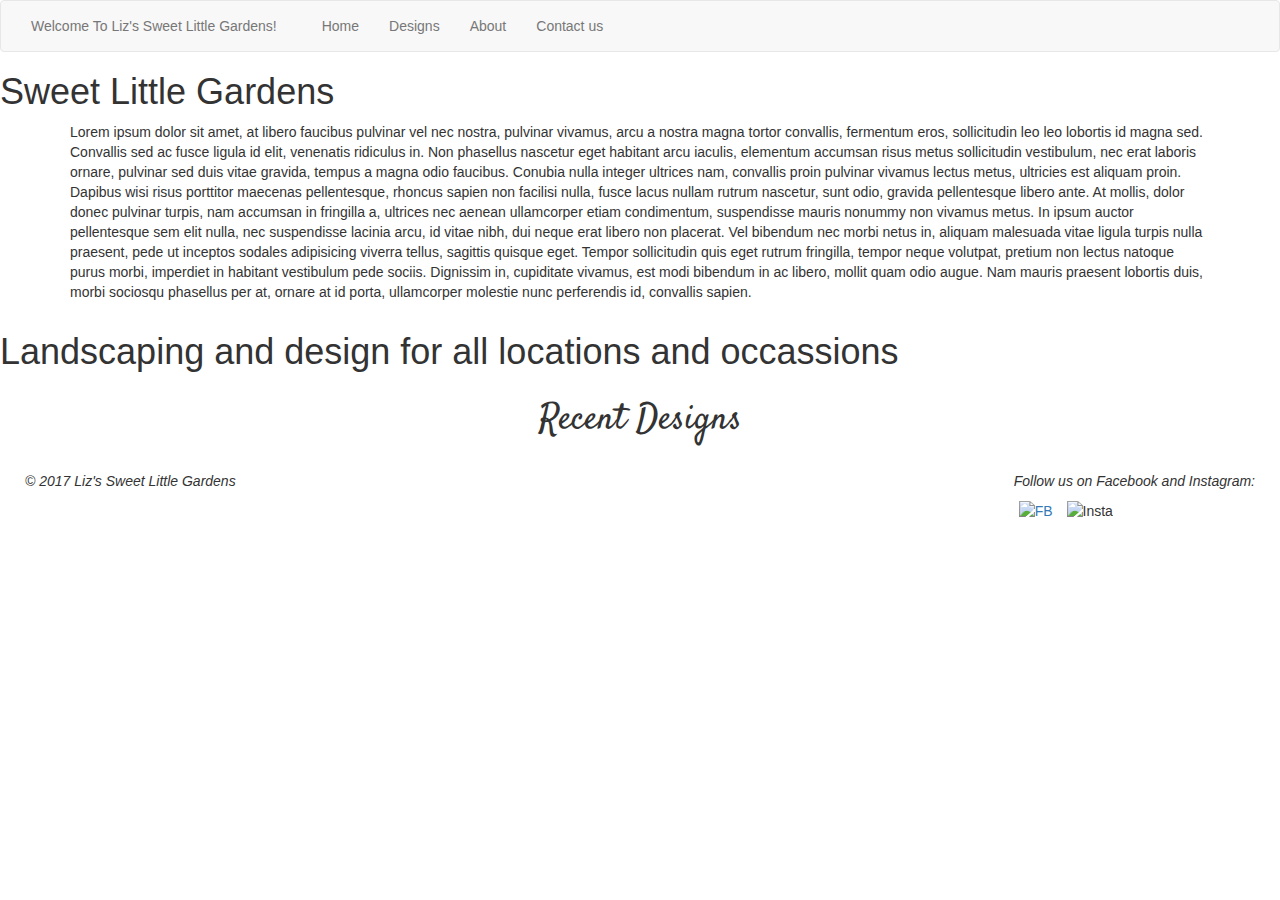
==== html/index.html @ c2f14d18 "updated folder structure" ====
<!DOCTYPE HTML>
<html>
<header>
	<title class='title'>Liz's Sweet Little Gardens</title>
	<meta charset="UTF-8">
	<meta name="description" content="index of sweetlittlegardens.com">
	<meta name="keywords" content="HTML,CSS,XML,JavaScript">
	<meta name="author" content="Adam Lefevre">
	<script src="./js/jquery-3.2.1.js"></script>
	 <link rel="stylesheet" href="https://maxcdn.bootstrapcdn.com/bootstrap/3.3.7/css/bootstrap.min.css" integrity="sha384-BVYiiSIFeK1dGmJRAkycuHAHRg32OmUcww7on3RYdg4Va+PmSTsz/K68vbdEjh4u" crossorigin="anonymous">
	<link href="https://fonts.googleapis.com/css?family=Satisfy" rel="stylesheet" type="text/css">
	<link href="https://fonts.googleapis.com/css?family=Alegreya" rel="stylesheet" type="text/css">
	<link href="./css/index.css" rel="stylesheet" type="text/css">

</header>	

<body>
 <nav class="navbar navbar-default">
  <div id="cont" class="container-fluid">
    <div class="navbar-header">
      <ul class="nav navbar-nav pull-left">
        <li><a id="welcome" href="#">Welcome To Liz's Sweet Little Gardens!</a></li>
      </ul>
      <button type="button" class="navbar-toggle collapsed pull-right" data-toggle="collapse" data-target="#bs-example-navbar-collapse-1" aria-expanded="false">
        <span class="sr-only">Toggle navigation</span>
        <span class="icon-bar"></span>
        <span class="icon-bar"></span>
        <span class="icon-bar"></span>
      </button>
    <div class="pull-right collapse navbar-collapse" id="bs-example-navbar-collapse-1">
      <ul class="nav navbar-nav custom">
        <li><a href="#">Home</a></li>
        <li ><a href="#">Designs</a></li>
        <li ><a href="#">About</a></li>
        <li ><a href="#">Contact us</a></li>
      </ul>
    </div>
      
  </div>
</nav>
   
   <h1 id="grabber1">Sweet Little Gardens</h1>
   
  <div class="container-fluid parallax1">
    
  </div>
   
   <section class=" container-fluid introduction">
   
     <!--<img id="logopic" src="https://github.com/livinlefevreloca/Sweet-Little-Gardens/blob/master/LogoSLG.png?raw=true" alt="Sweet Little Gardens"> -->
     <div class="container" id="text-background">
     <p id="intro">Lorem ipsum dolor sit amet, at libero faucibus pulvinar vel nec nostra, pulvinar vivamus, arcu a nostra magna tortor convallis, fermentum eros, sollicitudin leo leo lobortis id magna sed. Convallis sed ac fusce ligula id elit, venenatis ridiculus in. Non phasellus nascetur eget habitant arcu iaculis, elementum accumsan risus metus sollicitudin vestibulum, nec erat laboris ornare, pulvinar sed duis vitae gravida, tempus a magna odio faucibus. Conubia nulla integer ultrices nam, convallis proin pulvinar vivamus lectus metus, ultricies est aliquam proin. Dapibus wisi risus porttitor maecenas pellentesque, rhoncus sapien non facilisi nulla, fusce lacus nullam rutrum nascetur, sunt odio, gravida pellentesque libero ante. At mollis, dolor donec pulvinar turpis, nam accumsan in fringilla a, ultrices nec aenean ullamcorper etiam condimentum, suspendisse mauris nonummy non vivamus metus. In ipsum auctor pellentesque sem elit nulla, nec suspendisse lacinia arcu, id vitae nibh, dui neque erat libero non placerat. Vel bibendum nec morbi netus in, aliquam malesuada vitae ligula turpis nulla praesent, pede ut inceptos sodales adipisicing viverra tellus, sagittis quisque eget. Tempor sollicitudin quis eget rutrum fringilla, tempor neque volutpat, pretium non lectus natoque purus morbi, imperdiet in habitant vestibulum pede sociis. Dignissim in, cupiditate vivamus, est modi bibendum in ac libero, mollit quam odio augue. Nam mauris praesent lobortis duis, morbi sociosqu phasellus per at, ornare at id porta, ullamcorper molestie nunc perferendis id, convallis sapien.</p>
     </div>
   </section>
  
   </div>
  
  
    <div class=" container-fluid parallax1"></div>
  <h1 id="grabber2">Landscaping and design for all locations and occassions</h1>

   <section class=" container-fluid IG-input">
     <h1 style="font-family: Satisfy; text-align: center; ">Recent Designs</h1>
     <div id="pic-wrapper"></div>
     
   </section>
   <div class=" container-fluid parallax1"></div>
   <section class="container-fluid" id="bottom-bar">
    <div style=" float: left; margin: 20px 10px">
      <p> <em>© 2017 Liz's Sweet Little Gardens</em></p>
     </div>
     <div style=" margin: 20px 10px; float: right">
       <p> <em>Follow us on Facebook and Instagram:</em> </p>
     <a target="_blank" href="https://www.facebook.com/SweetLittleGardens/"><img style=" margin: 0 5px 10px 5px; height:20px; width: 20px"src="https://github.com/livinlefevreloca/Sweet-Little-Gardens/blob/master/Images/FB-f-Logo__blue_29.png?raw=true" alt="FB"></a>
      <img style="margin: 0 5px 10px 5px; height:20px; width: 20px" src="https://github.com/livinlefevreloca/Sweet-Little-Gardens/blob/master/Images/glyph-logo_May2016.png?raw=true" alt="Insta">
     </div>
   </section>

	
	

   <script src="./js/index.js"></script>
   <script src="https://maxcdn.bootstrapcdn.com/bootstrap/3.3.7/js/bootstrap.min.js" integrity="sha384-Tc5IQib027qvyjSMfHjOMaLkfuWVxZxUPnCJA7l2mCWNIpG9mGCD8wGNIcPD7Txa" crossorigin="anonymous"></script>
</body>
</html>
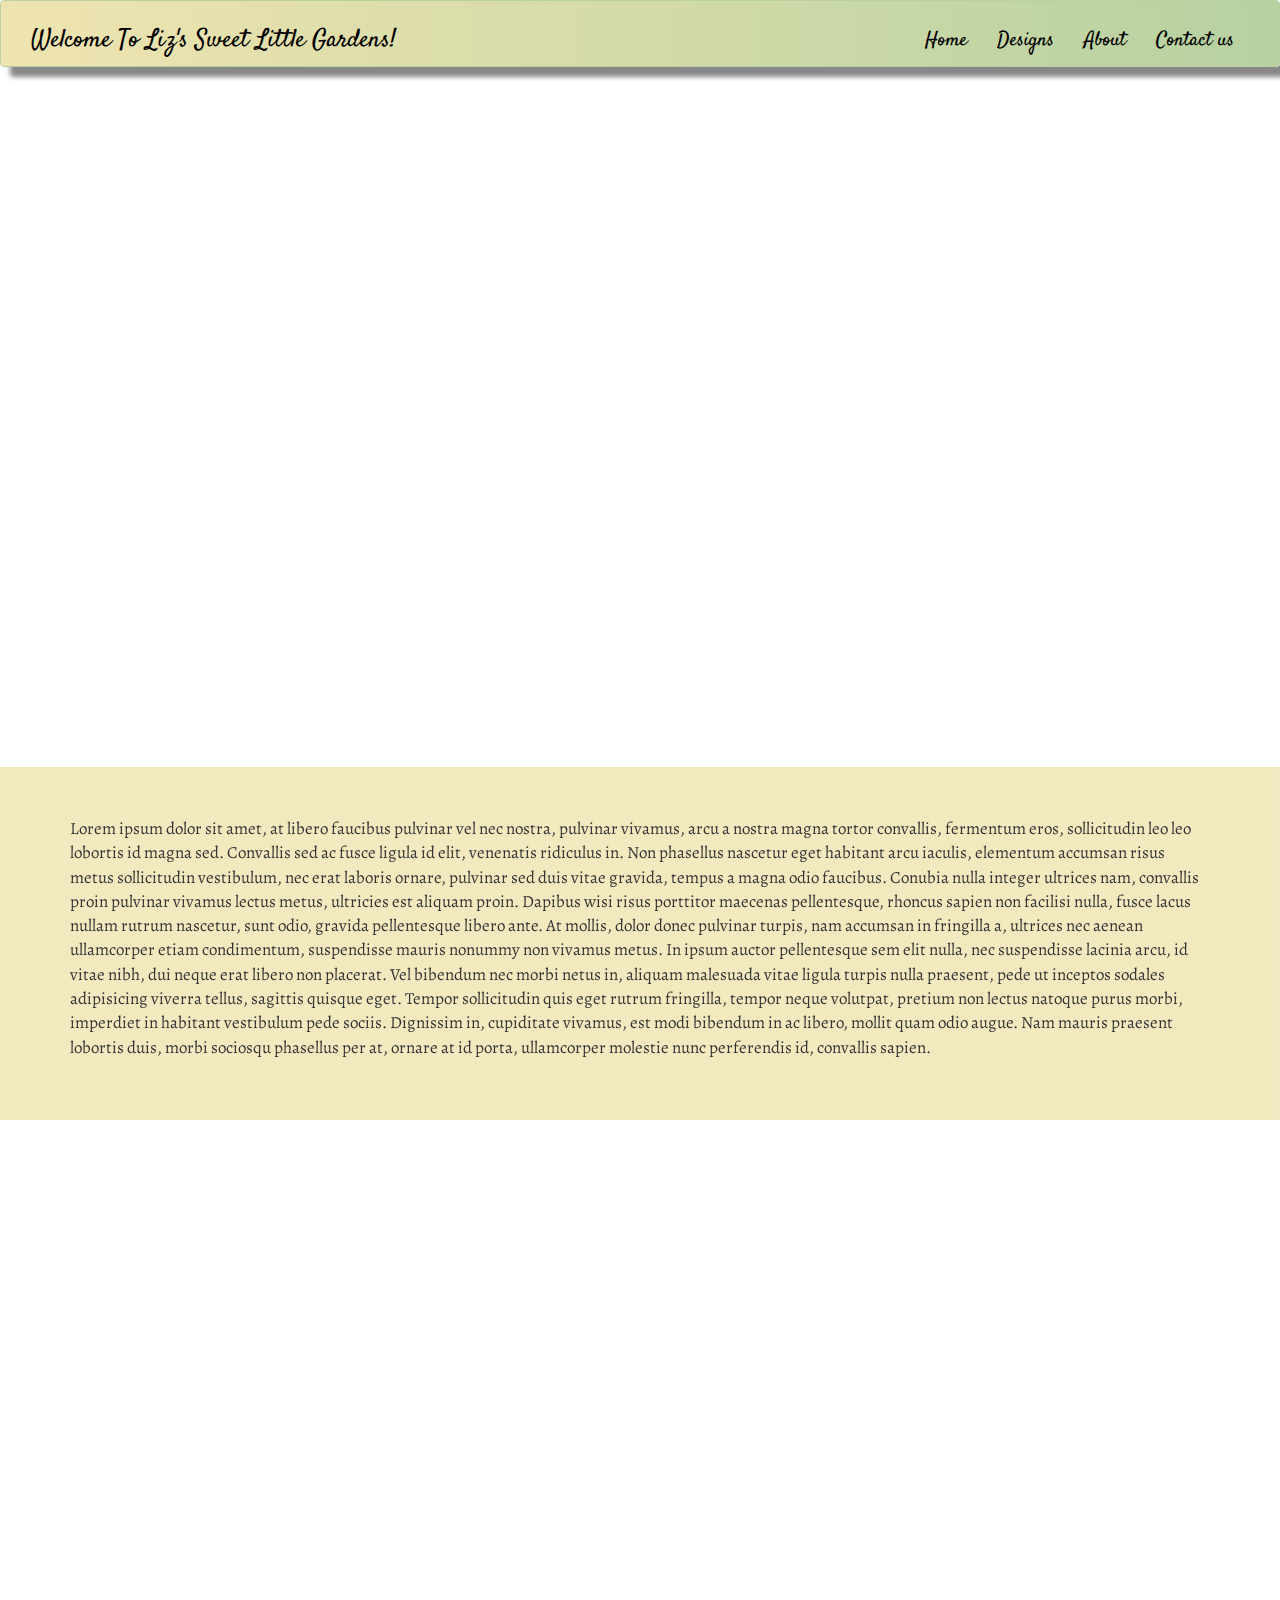
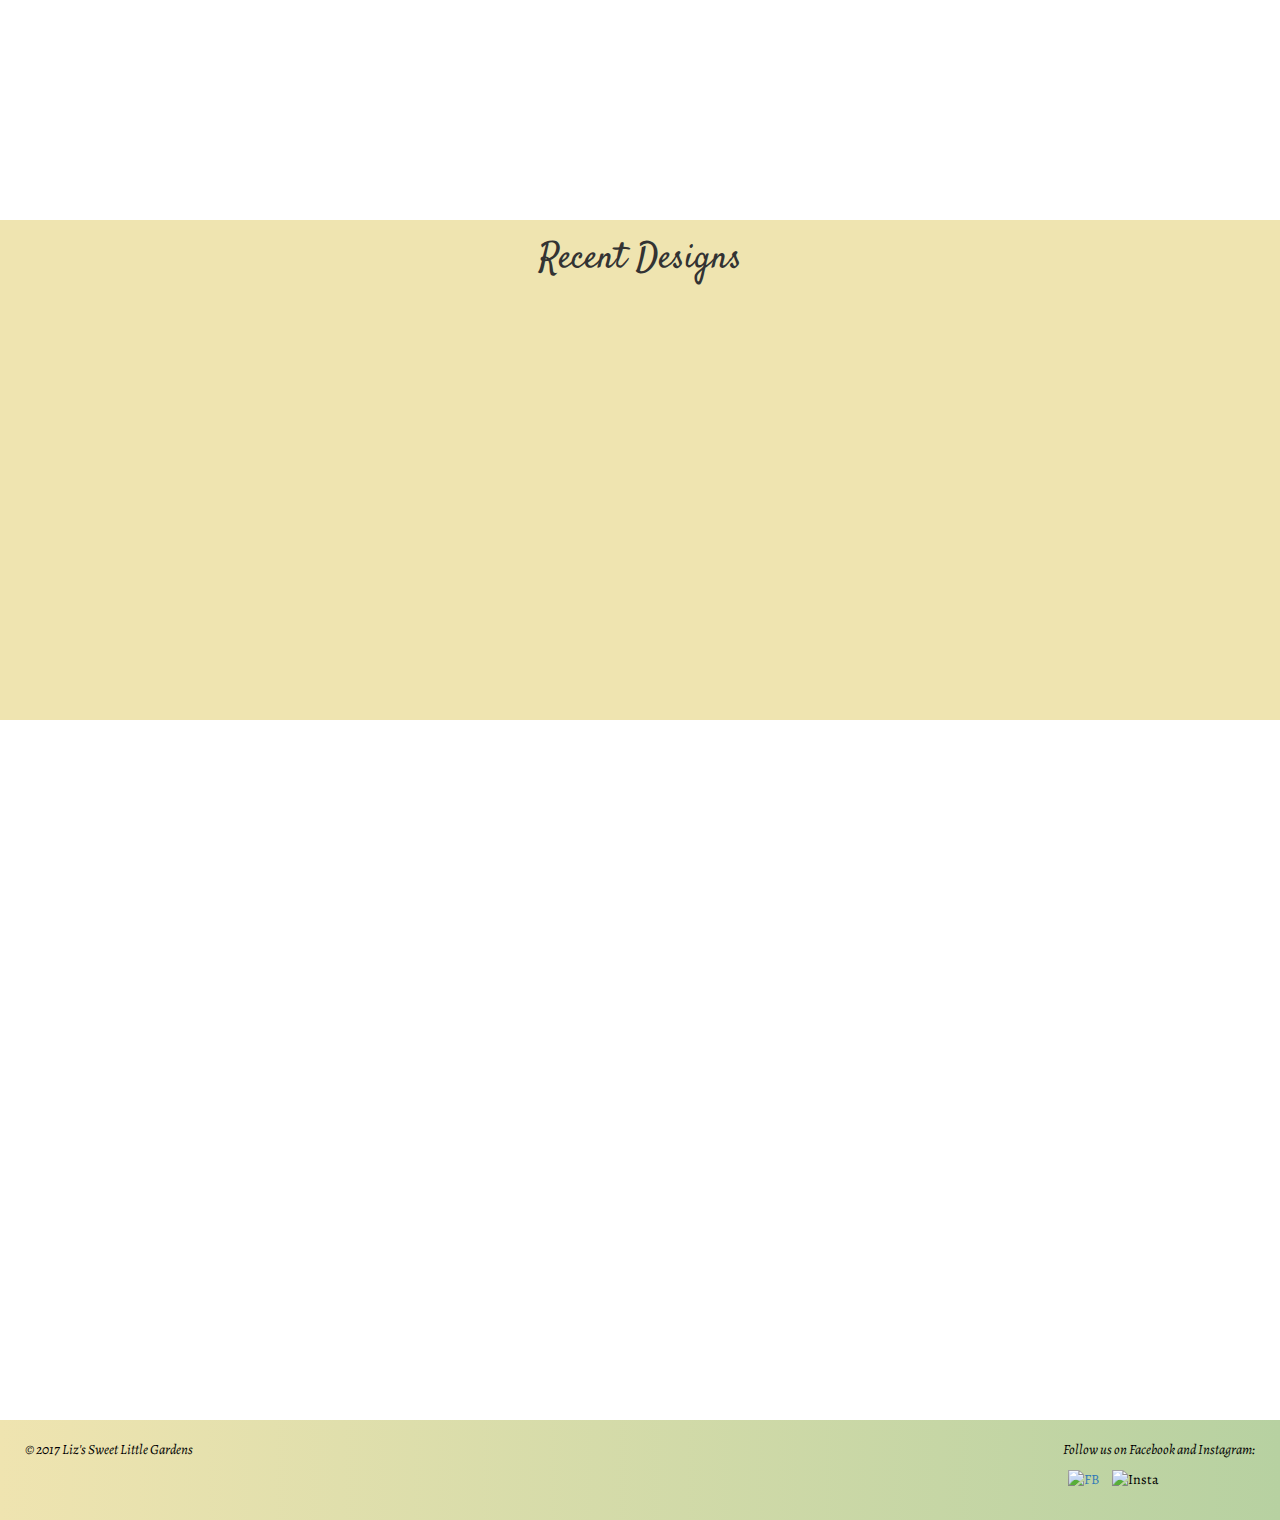
==== commit 55cb812d: "fixed srcs on scripts" ====
--- a/html/index.html
+++ b/html/index.html
@@ -6,11 +6,11 @@
 	<meta name="description" content="index of sweetlittlegardens.com">
 	<meta name="keywords" content="HTML,CSS,XML,JavaScript">
 	<meta name="author" content="Adam Lefevre">
-	<script src="./js/jquery-3.2.1.js"></script>
+	<script src="../js/jquery-3.2.1.js"></script>
 	 <link rel="stylesheet" href="https://maxcdn.bootstrapcdn.com/bootstrap/3.3.7/css/bootstrap.min.css" integrity="sha384-BVYiiSIFeK1dGmJRAkycuHAHRg32OmUcww7on3RYdg4Va+PmSTsz/K68vbdEjh4u" crossorigin="anonymous">
 	<link href="https://fonts.googleapis.com/css?family=Satisfy" rel="stylesheet" type="text/css">
 	<link href="https://fonts.googleapis.com/css?family=Alegreya" rel="stylesheet" type="text/css">
-	<link href="./css/index.css" rel="stylesheet" type="text/css">
+	<link href="../css/index.css" rel="stylesheet" type="text/css">
 
 </header>	
 
@@ -79,7 +79,7 @@
 	
 	
 
-   <script src="./js/index.js"></script>
+   <script src="../js/index.js"></script>
    <script src="https://maxcdn.bootstrapcdn.com/bootstrap/3.3.7/js/bootstrap.min.js" integrity="sha384-Tc5IQib027qvyjSMfHjOMaLkfuWVxZxUPnCJA7l2mCWNIpG9mGCD8wGNIcPD7Txa" crossorigin="anonymous"></script>
 </body>
 </html>
--- a/css/index.css
+++ b/css/index.css
@@ -0,0 +1,152 @@
+body,html{
+  height: 100%;
+  width: 100%;
+}
+/* Background */
+.parallax1 {
+    /* The image used */
+    background-image: url("https://github.com/livinlefevreloca/Sweet-Little-Gardens/blob/master/Images/pots.jpg?raw=true");
+
+    /* Full height */
+    height: 700px; 
+    width: 100%;
+    filter: brightness(50%);
+    /* Create the parallax scrolling effect*/ 
+    background-attachment: fixed;
+    background-position: center;
+    background-repeat: no-repeat;
+    background-size: cover;
+    z-index: -1;
+}
+
+
+#grabber1{
+  position: absolute;
+  top: 450px;
+  left: 100px;
+  color: white;
+  font-size: 100px;
+  z-index: 1;
+  font-family: Alegreya;
+}
+#grabber2{
+  position: absolute;
+  top: 1400px;
+  left: 100px;
+  color: white;
+  font-size: 50px;
+  z-index: 2;
+  font-family: Alegreya;
+  
+}
+
+#bottom-bar{
+  color: black;
+  font-family: Alegreya;
+  background: #EFE4B0; /* For browsers that do not support gradients */
+  background: -webkit-linear-gradient(left, #EFE4B0, #b7d1a1); /* For Safari 5.1 to 6.0 */
+  background: -o-linear-gradient(right, #EFE4B0, #b7d1a1); /* For Opera 11.1 to 12.0 */
+  background: -moz-linear-gradient(right, #EFE4B0, #b7d1a1); /* For Firefox 3.6 to 15 */
+  background: linear-gradient(to right,  #EFE4B0, #b7d1a1 ); /* Standard syntax */
+  margin: 0 auto;
+  height: auto;
+  width: 100%;
+  background-color: #EFE4B0;
+}
+
+#logopic{
+  display: block;
+  margin: 0 auto;
+  height: 350px;
+  width: 550px;
+  opacity: 0.75;
+ 
+}
+
+.introduction{
+  opacity: 0.8;
+  color: black;
+  font-family: Alegreya;
+  height: auto;
+  background: #EFE4B0;
+  padding-bottom: 50px;
+  padding-top: 50px;
+  font-size: 17px;
+}
+
+/* Instagram Feed */
+
+.IG-input{
+ height: 500px;
+ width: 100%;
+background: #EFE4B0;
+}
+
+
+/* navbar */
+.navbar{
+       margin-bottom: 0!important;
+       box-shadow:10px 10px 5px #888888;
+    }
+
+#welcome{
+  font-size: 25px;
+  color: Black;
+}
+
+
+
+
+
+.navbar-default {
+  background: #EFE4B0; /* For browsers that do not support gradients */
+  background: -webkit-linear-gradient(left, #EFE4B0, #b7d1a1); /* For Safari 5.1 to 6.0 */
+  background: -o-linear-gradient(right, #EFE4B0, #b7d1a1); /* For Opera 11.1 to 12.0 */
+  background: -moz-linear-gradient(right, #EFE4B0, #b7d1a1); /* For Firefox 3.6 to 15 */
+  background: linear-gradient(to right,  #EFE4B0, #b7d1a1 ); /* Standard syntax */
+    border-color:  #b7d1a1;
+}
+
+.navbar-default .navbar-nav > li > a {
+    color: black;
+}
+
+.navbar-toggle{
+  margin-top: 20px;
+}
+
+.navbar-header{
+  margin-right:5px;
+  width:100%;
+  font-size: 20px;
+  font-family: Satisfy;
+  color: black;
+}
+.navbar-nav{
+  margin-top: 15px;
+  
+}
+
+
+
+
+#pic-wrapper{
+  margin: auto;
+  margin-top: 50px;
+  
+  height: auto;
+  width: 800px;
+}
+
+#pic1{
+  float: left;
+  border: 2px solid black;
+  border-radius: 50%;
+   overflow:hidden;
+}
+#pic2{
+  float: right;
+  border: 2px solid black;
+  border-radius: 50%;
+  overflow:hidden;
+}
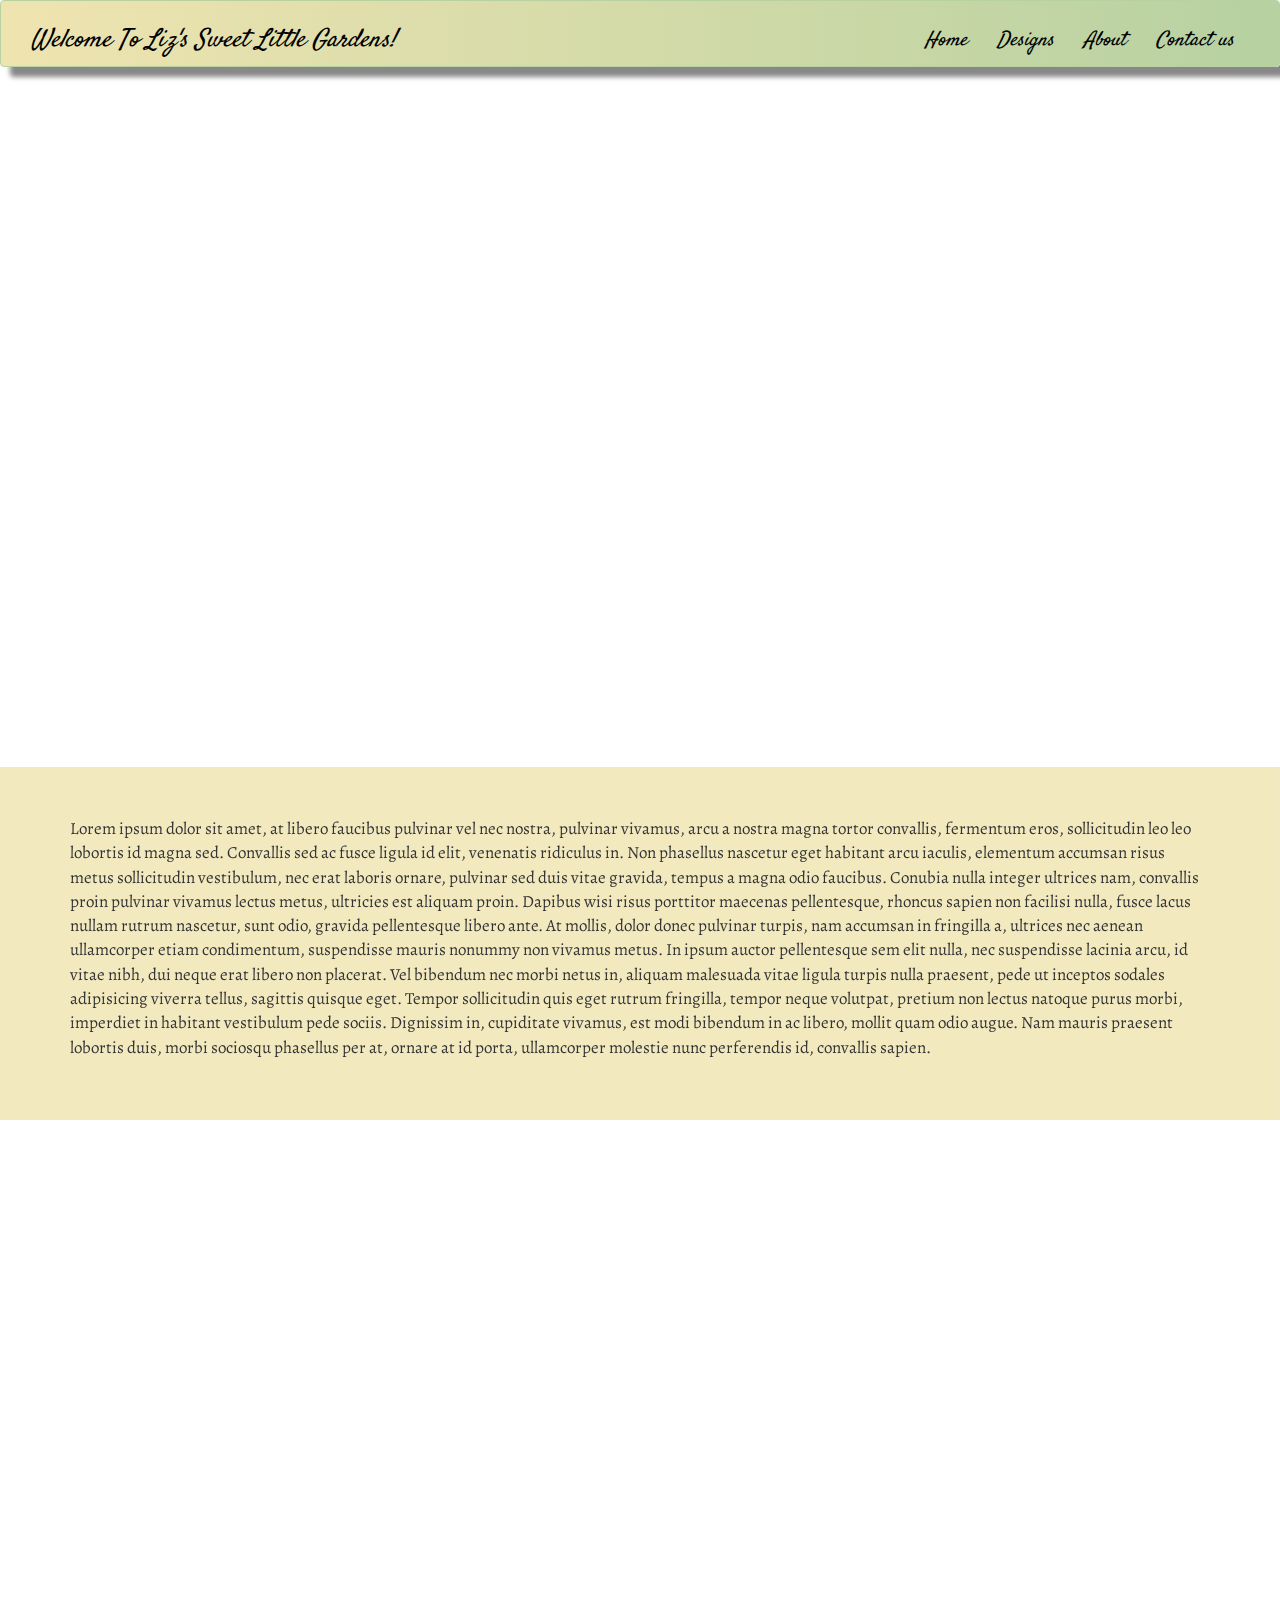
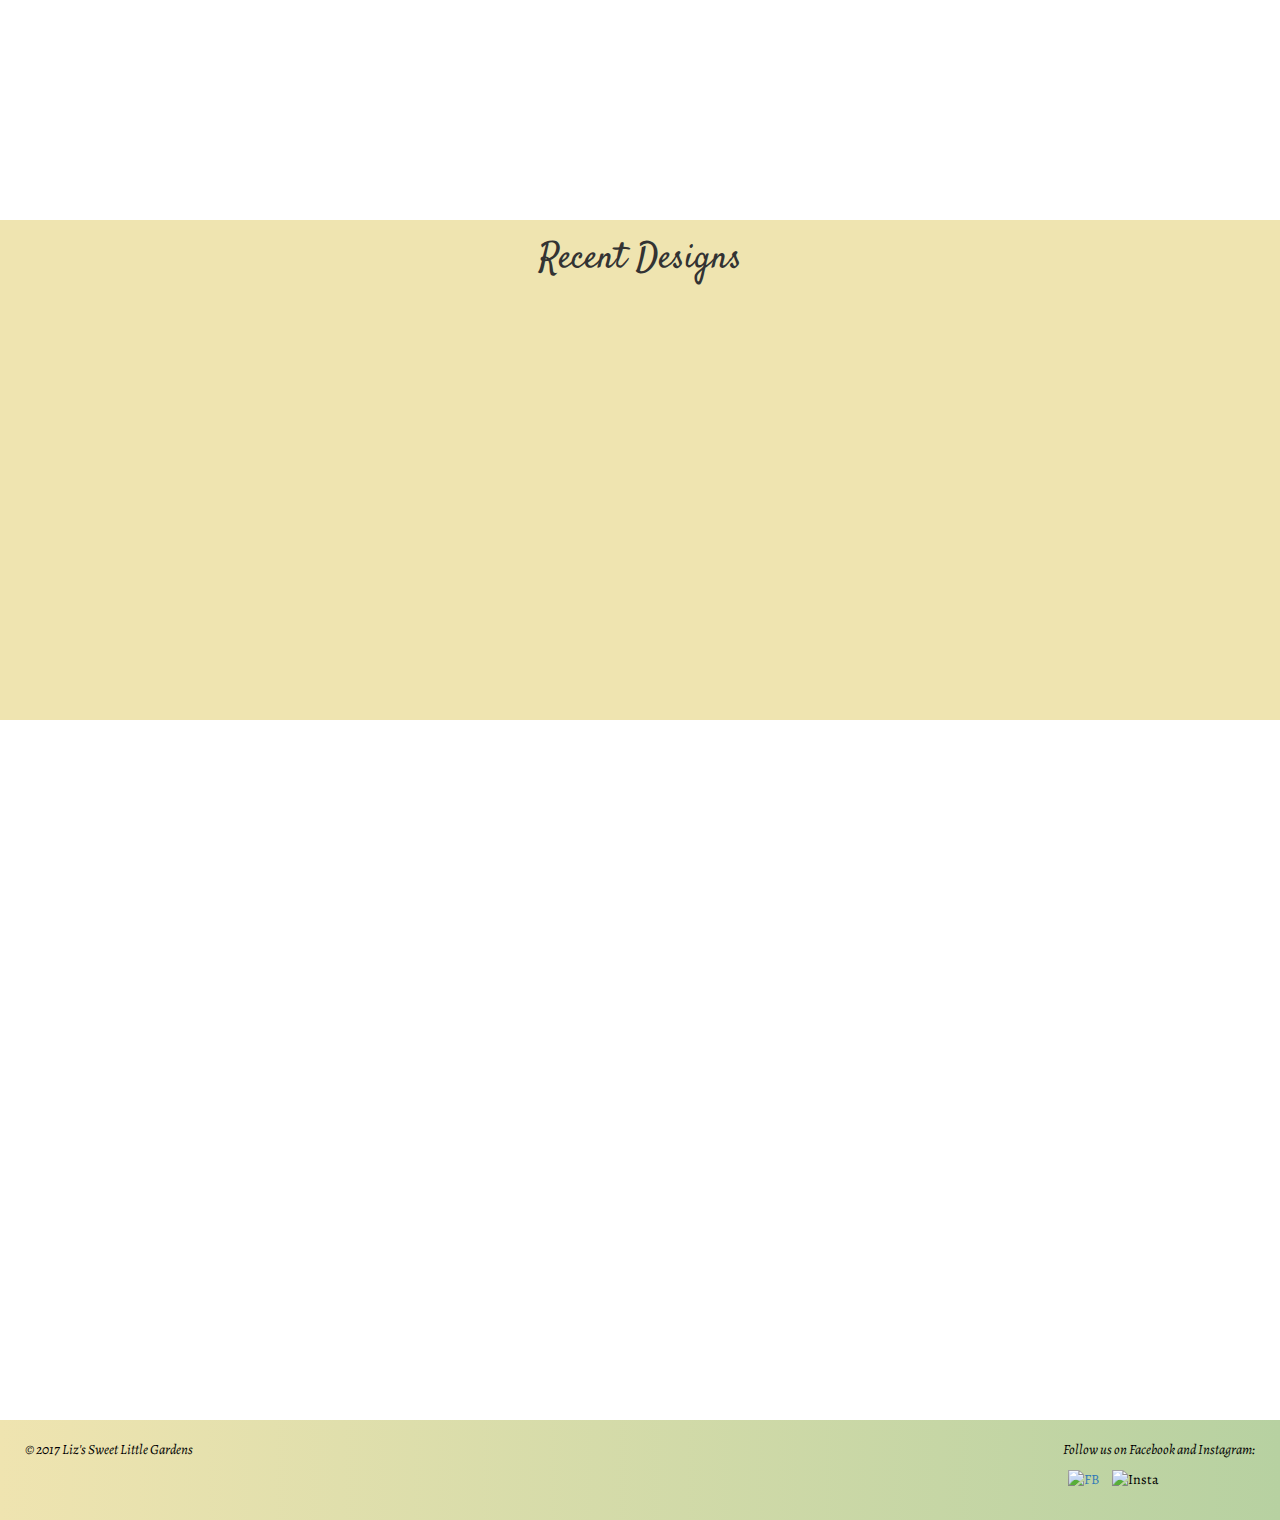
==== commit b7586800: "added landscapes" ====
--- a/html/index.html
+++ b/html/index.html
@@ -19,7 +19,7 @@
   <div id="cont" class="container-fluid">
     <div class="navbar-header">
       <ul class="nav navbar-nav pull-left">
-        <li><a id="welcome" href="#">Welcome To Liz's Sweet Little Gardens!</a></li>
+        <li><a id="welcome" href="#"><em>Welcome To Liz's Sweet Little Gardens!</em></a></li>
       </ul>
       <button type="button" class="navbar-toggle collapsed pull-right" data-toggle="collapse" data-target="#bs-example-navbar-collapse-1" aria-expanded="false">
         <span class="sr-only">Toggle navigation</span>
@@ -29,16 +29,15 @@
       </button>
     <div class="pull-right collapse navbar-collapse" id="bs-example-navbar-collapse-1">
       <ul class="nav navbar-nav custom">
-        <li><a href="#">Home</a></li>
-        <li ><a href="#">Designs</a></li>
-        <li ><a href="#">About</a></li>
-        <li ><a href="#">Contact us</a></li>
+        <li><a href="#"><em>Home</em></a></li>
+        <li ><a href="#"><em>Designs</em></a></li>
+        <li ><a href="#"><em>About</em></a></li>
+        <li ><a href="#"><em>Contact us</em></a></li>
       </ul>
     </div>
       
   </div>
 </nav>
-   
    <h1 id="grabber1">Sweet Little Gardens</h1>
    
   <div class="container-fluid parallax1">
